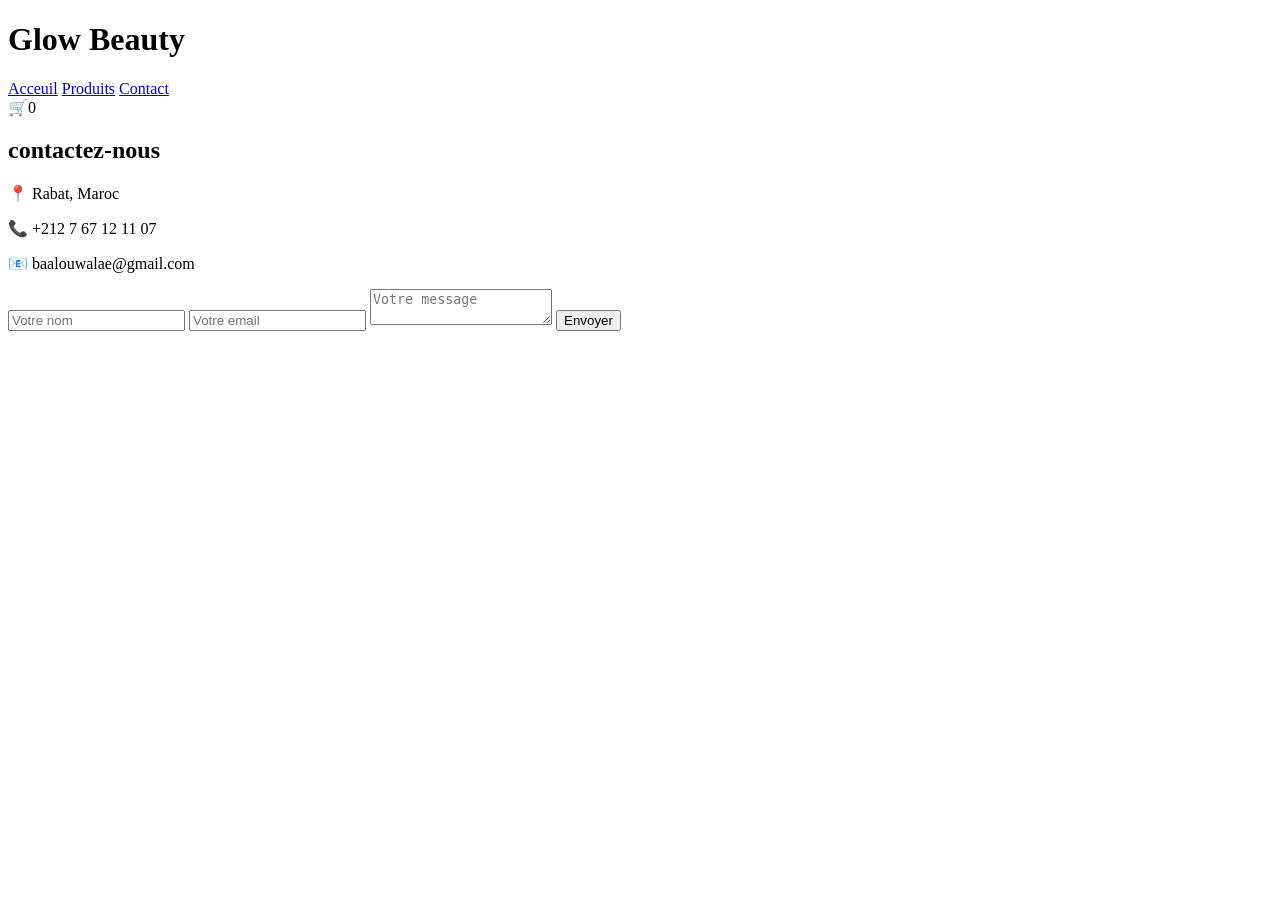
==== contact.html @ 71a25b0f "Add files via upload" ====
<!DOCTYPE html>    <!--Dit au navigateur que c'est une page HTML-->
<html lang="fr">   <!--langue du site-->
    <head>          <!--cerveau du site-->
        <meta charset="UTF-8">                      <!--Permet d'afficher correctements les accents-->
        <title>Boutique Cosmétique</title>          <!--titre dans l'onglet du navigateur-->
        <link href="https://fonts.googleapis.com/css2?family=Playfair+Display&family=Poppins&display=swap" rel="stylesheet">     <!--importer des polices depuis Google fonts-->
        <link rel="stylesheet" href="CSS/style.css">        <!--relie le HTML au CSS-->
        
    </head>
    
    <body>

        <header class="header">                <!--pour le haut du site-->
            <h1 class="logo">Glow Beauty</h1>                          <!--nom su site-->
            
            <nav>                                          <!--menu de navigation-->
                <a href="index.html">Acceuil</a>            <!--lien vers d'autres pages-->
                <a href="produits.html">Produits</a>
                <a href="contact.html">Contact</a>
                
            </nav>
            <div id="cart">🛒0</div>
        </header>

        <section class="contact">
            <h2>contactez-nous</h2>

            <p>📍 Rabat, Maroc</p>
            <p>📞 +212 7 67 12 11 07</p>
            <p>📧 baalouwalae@gmail.com</p>

            <form>
                <input type="text" placeholder="Votre nom" required>
                <input type="email" placeholder="Votre email" required>
                <textarea placeholder="Votre message" required></textarea>
                <button type="submit">Envoyer</button>
            </form>
        </section>
        <script src="data/products.js"></script>
        <script src="js/script.js"></script>
    </body>
</html>
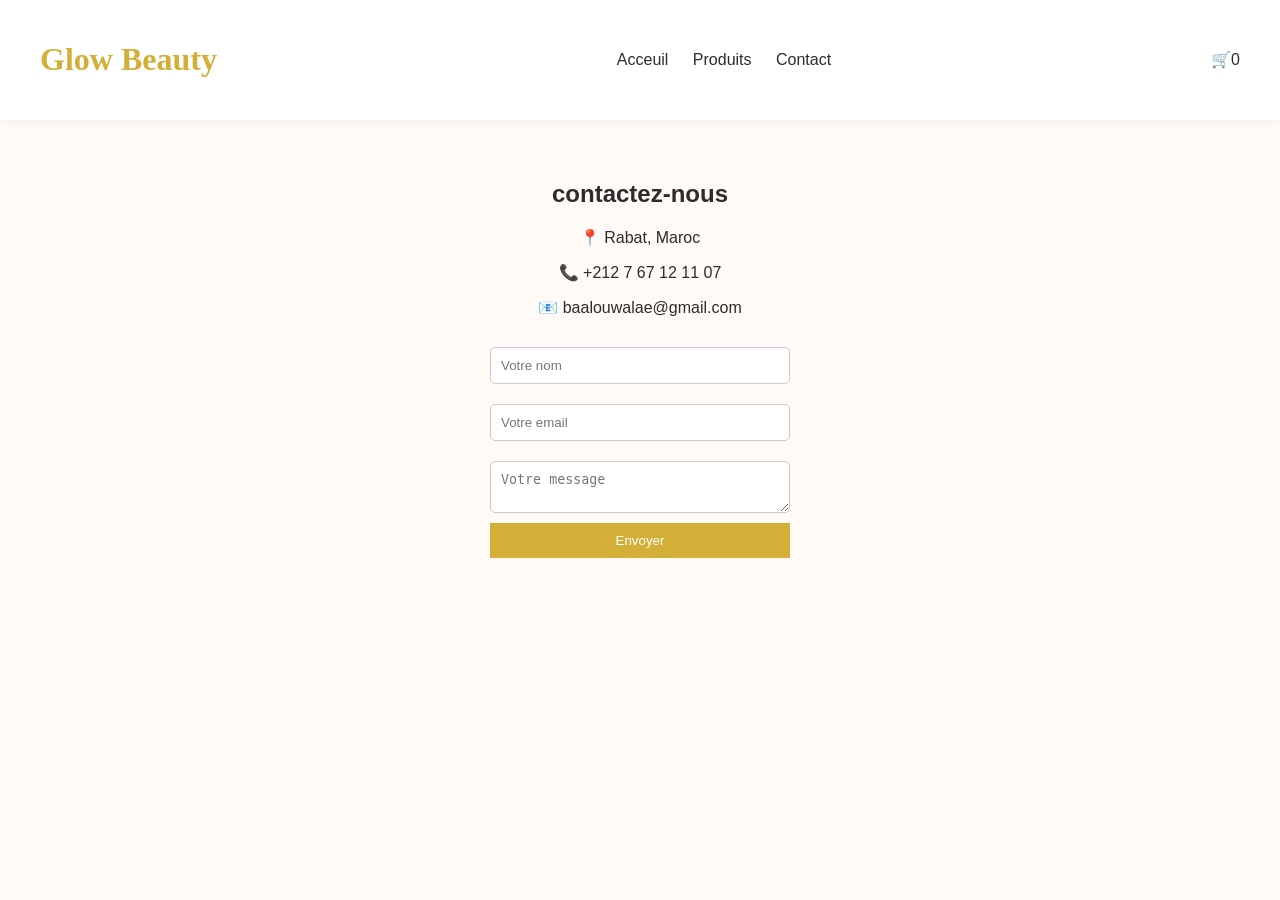
==== commit f8765644: "Update contact.html" ====
--- a/contact.html
+++ b/contact.html
@@ -4,7 +4,7 @@
         <meta charset="UTF-8">                      <!--Permet d'afficher correctements les accents-->
         <title>Boutique Cosmétique</title>          <!--titre dans l'onglet du navigateur-->
         <link href="https://fonts.googleapis.com/css2?family=Playfair+Display&family=Poppins&display=swap" rel="stylesheet">     <!--importer des polices depuis Google fonts-->
-        <link rel="stylesheet" href="CSS/style.css">        <!--relie le HTML au CSS-->
+        <link rel="stylesheet" href="style.css">        <!--relie le HTML au CSS-->
         
     </head>
     
@@ -36,7 +36,7 @@
                 <button type="submit">Envoyer</button>
             </form>
         </section>
-        <script src="data/products.js"></script>
-        <script src="js/script.js"></script>
+        <script src="products.js"></script>
+        <script src="script.js"></script>
     </body>
-</html>+</html>
--- a/style.css
+++ b/style.css
@@ -0,0 +1,186 @@
+
+            body{
+                margin: 0;
+                font-family: 'Poppins', sans-serif;
+                background-color: #fffaf5;
+                color: #2c2c2c;
+            }
+
+            .header{
+                display: flex;
+                justify-content: space-between;
+                padding: 20px 40px;
+                background-color: white;
+                align-items: center;
+                box-shadow: 0 2px 10px rgba(0, 0, 0, 0.05);
+            }
+
+            .logo{
+                font-family: 'Playfair Display', serif;
+                color: #d4af37;
+            }
+
+            nav a{
+                margin-left: 20px;
+                text-decoration: none;
+                color: #2c2c2c;
+                font-weight: 500;
+                transition: 0.3s;
+            }
+
+            nav a:hover{
+                color: #d4af37;
+            }
+
+            .hero{
+                height: 90vh;
+                background: url('bg.jpg');
+                background-size: cover;
+                background-position: center;
+
+                display: flex;
+                justify-content: center;
+                align-items: center;
+                text-align: center;
+
+            }
+
+            .hero-content h2{
+                font-family: 'Playfair Display', serif;
+                font-size: 40px;
+                color: #2c2c2c;
+                margin-bottom: 10px;
+            }
+
+            .hero-content p{
+                margin-bottom: 20px;
+                font-size: 18px;
+            }
+
+            .hero button{
+                background-color: #d4af37;
+                border: none;
+                padding: 12px 25px;
+                color: white;
+                font-size: 16px;
+                cursor: pointer;
+                border-radius: 5px;
+                transition: 0.3s;
+            }
+
+            .hero button:hover{
+                background-color: #b8962e;
+            }
+
+            .grid{
+                display: grid;
+                grid-template-columns: repeat(3, 1fr);
+                gap: 20px;
+            }
+
+            .card{
+                background-color: white;
+                padding: 15px;
+                text-align: center;
+                position: relative;                         
+                border-radius: 10px;        
+                transition: 0.3s;
+            }
+
+            .card:hover{
+                transform: scale(1.05);
+                box-shadow: 0 10px 25px rgba(0, 0, 0, 0.2);
+            }
+
+            .badge{
+                position: absolute;
+                top: 10px;
+                left: 10px;
+                background-color: #d4af37;
+                color: white;
+                padding: 5px 10px;
+                font-size: 12px;
+                border-radius: 5px;
+            }
+            
+            .card img{
+                width: 100%;
+                border-radius: 10px;
+            }
+
+            .engagements{
+                display: flex;
+                justify-content: space-around;
+                padding: 40px;
+                background-color: #f5f5dc;
+                text-align: center;
+            }
+
+            .produits h2{
+                text-align: center;
+                margin-top: 30px;
+                font-family: 'Playfair Display', serif;
+            }
+
+            .contact{
+                text-align: center;
+                padding: 40px;
+            }
+
+            form{
+                display: flex;
+                flex-direction: column;
+                width: 300px;
+                margin: 20px auto;
+            }
+
+            input, textarea{
+                margin: 10px 0;
+                padding: 10px;
+                border: 1px solid #ccc;
+                border-radius: 5px;
+            }
+
+            button{
+                background-color: #d4af37;
+                color: white;
+                border: none;
+                padding: 10px;
+                cursor: pointer;
+            }
+
+            button:hover{
+                background-color: #b8962e;
+            }
+
+            .ai-recommendation {
+                background: #fff;
+                padding: 20px;
+                margin: 20px;
+                border-radius: 10px;
+                box-shadow: 0 5px 15px rgba(0, 0, 0, 0.1);
+            }
+
+            .skin-container {
+                display: none;
+            }
+            
+            @media (max-width: 768px) {
+                header{
+                    flex-direction: column;
+                    text-align: center;
+                }
+                nav {
+                    margin-top: 10px;
+                }
+                .grid{
+                    grid-template-columns: 1fr;
+                }
+                .hero{
+                    height: auto;
+                    padding: 50px 20px;
+                }
+                .hero-content h2{
+                    font-size: 28px;
+                }
+            }
